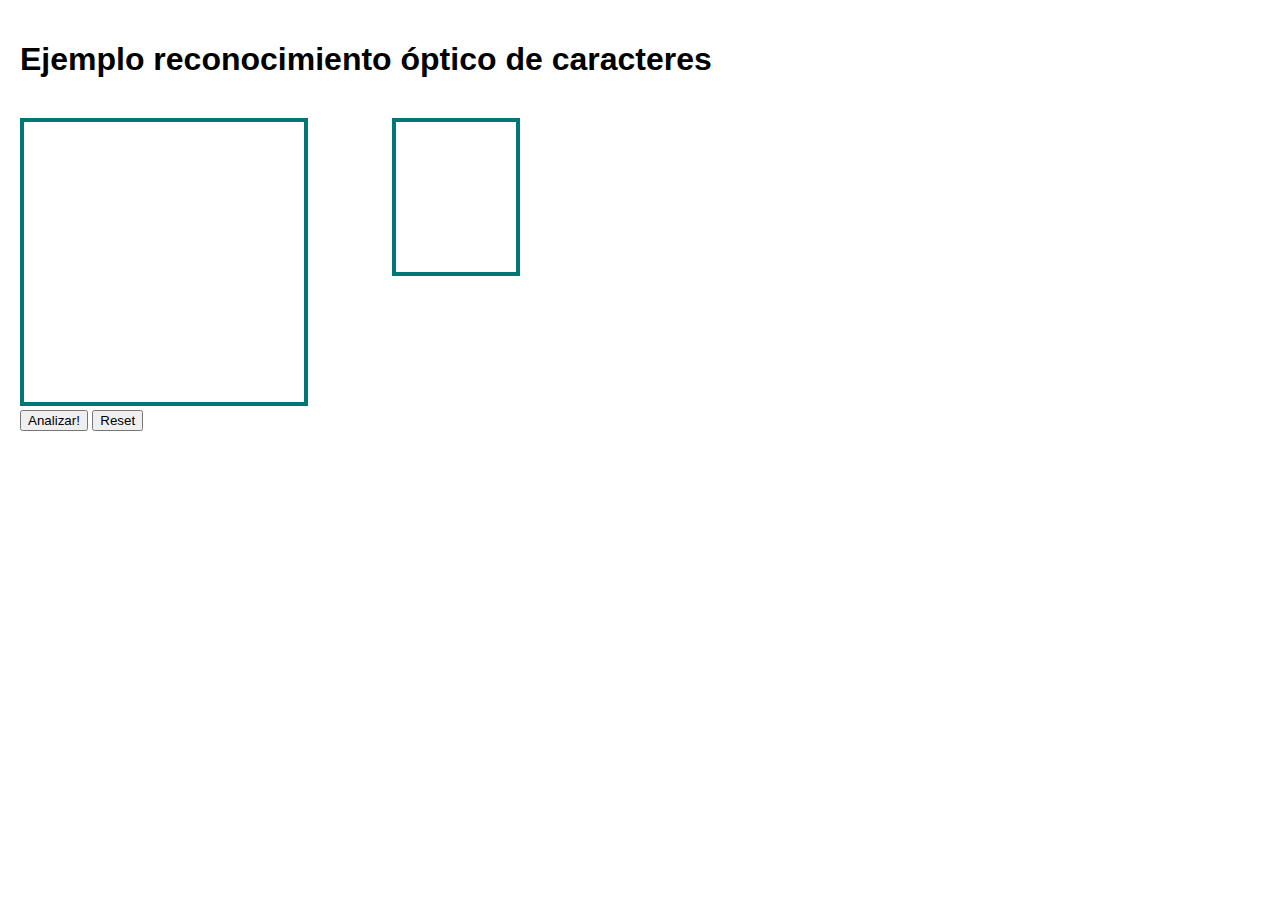
==== index.html @ 40ec3fe4 "Initial Commit" ====
<!DOCTYPE html>
<html>
  <head>
    <meta charset="utf-8">
    <meta name="viewport" content="width=device-width">
    <title>ejemplo_ocr</title>
    <link href="./css/style.css" rel="stylesheet" type="text/css" />
  </head>
  <body>
    <h1>Ejemplo reconocimiento óptico de caracteres</h1>
    <br/>
    <div id="container">
        <canvas id="sketchpad" width="280" height="280">Sorry, your browser is not supported.</canvas>
        <div id="result" style="height:150px;"></div>
    </div>
    <button type="button" id="analyzeButton">Analizar!</button>
    <button type="button" id="resetButton">Reset</button>
    <br/>
    <script src="./js/jquery.min.js"></script>
    <script src="./js/mnist_dataset.js"></script>
    <script src="./js/drawing_utilities.js"></script>
    <script src="./js/krag_network.js"></script>
    <script src="./js/main.js"></script>
  </body>
</html>
---- css/style.css ----
body {
  margin: 10px;
  padding: 10px;
  font-family:Arial;
}
#container {
  position:relative;
  width: 500px;
}
#sketchpad {
  border: 4px solid #077;
}
#thumbnail {
  border: 1px solid #077;
}
#result {
  font-size: 128pt;
  float: right;
  width: 120px;
  height: 280px;
  border: 4px solid #077;
  text-align: center;
  line-height: 150px;
}
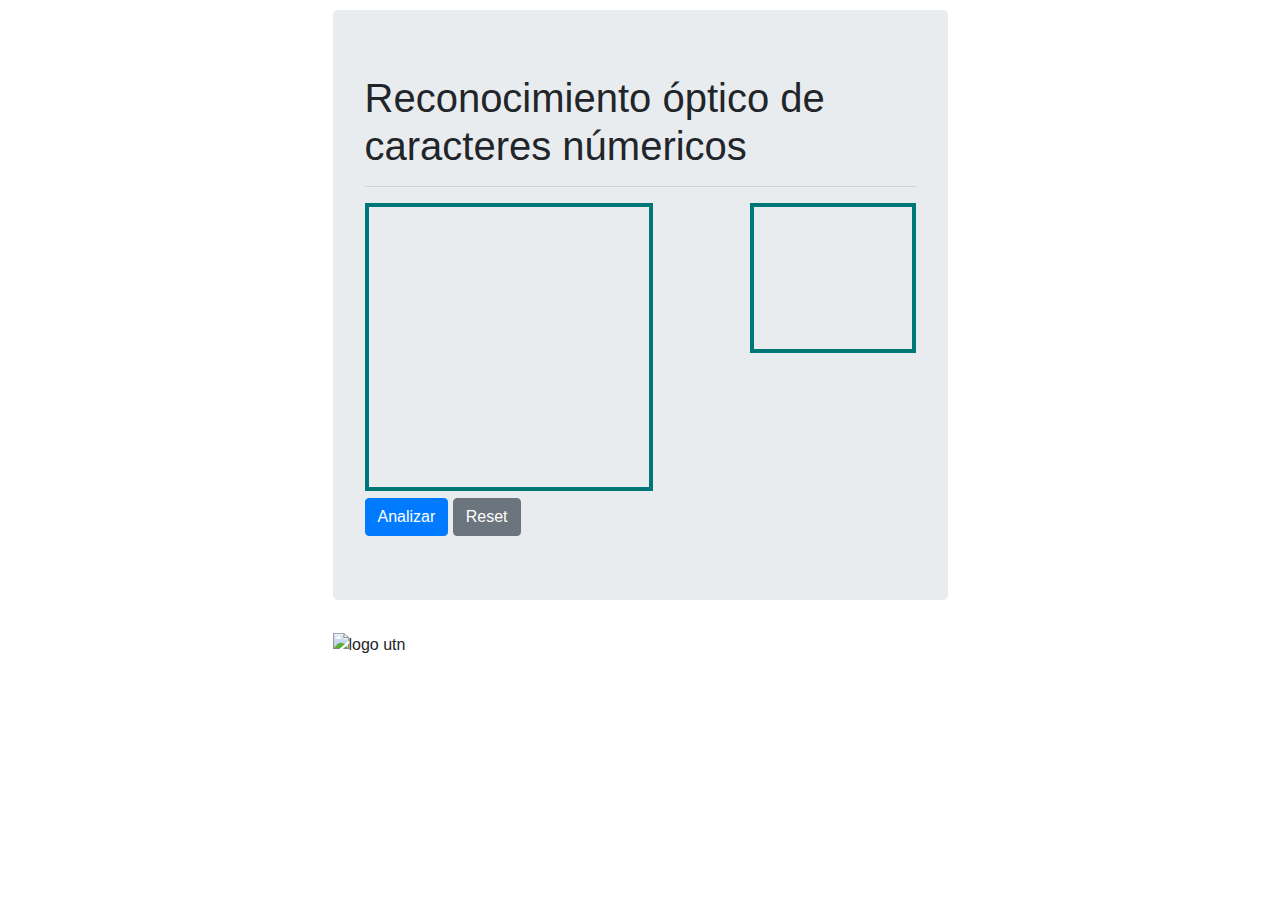
==== commit 4a44407e: "Added Style" ====
--- a/index.html
+++ b/index.html
@@ -5,17 +5,35 @@
     <meta name="viewport" content="width=device-width">
     <title>ejemplo_ocr</title>
     <link href="./css/style.css" rel="stylesheet" type="text/css" />
+    <link rel="stylesheet" href="https://stackpath.bootstrapcdn.com/bootstrap/4.3.1/css/bootstrap.min.css" integrity="sha384-ggOyR0iXCbMQv3Xipma34MD+dH/1fQ784/j6cY/iJTQUOhcWr7x9JvoRxT2MZw1T" crossorigin="anonymous">
   </head>
   <body>
-    <h1>Ejemplo reconocimiento óptico de caracteres</h1>
-    <br/>
-    <div id="container">
-        <canvas id="sketchpad" width="280" height="280">Sorry, your browser is not supported.</canvas>
-        <div id="result" style="height:150px;"></div>
+    <div class="row">
+      <div class="col-md-3 col-sm-1"></div>
+      <div class="col-md-6 col-sm-10">
+
+        <div class="jumbotron">
+
+            <h1>Reconocimiento óptico de caracteres númericos</h1>
+          
+            <hr>
+
+            <div id="container">
+                <canvas id="sketchpad" width="280" height="280">Sorry, your browser is not supported.</canvas>
+                <div id="result" style="height:150px;"></div>
+            </div>
+            <button type="button" id="analyzeButton" class="btn btn-primary">Analizar</button>
+            <button type="button" id="resetButton" class="btn btn-secondary">Reset</button>
+
+        </div>
+
+        <img src="http://www.sanfrancisco.utn.edu.ar//imagenes/estructura/logo_utn.png" alt="logo utn">
+        
+      </div>
+      <div class="col-md-3 col-sm-1"></div>
     </div>
-    <button type="button" id="analyzeButton">Analizar!</button>
-    <button type="button" id="resetButton">Reset</button>
-    <br/>
+
+    
     <script src="./js/jquery.min.js"></script>
     <script src="./js/mnist_dataset.js"></script>
     <script src="./js/drawing_utilities.js"></script>
--- a/css/style.css
+++ b/css/style.css
@@ -4,8 +4,8 @@
   font-family:Arial;
 }
 #container {
-  position:relative;
-  width: 500px;
+  /*position:relative;*/
+  /*width: 500px;*/
 }
 #sketchpad {
   border: 4px solid #077;
@@ -16,8 +16,9 @@
 #result {
   font-size: 128pt;
   float: right;
-  width: 120px;
-  height: 280px;
+  width: 30%;
+  /*width: 120px;
+  height: 270px;*/
   border: 4px solid #077;
   text-align: center;
   line-height: 150px;
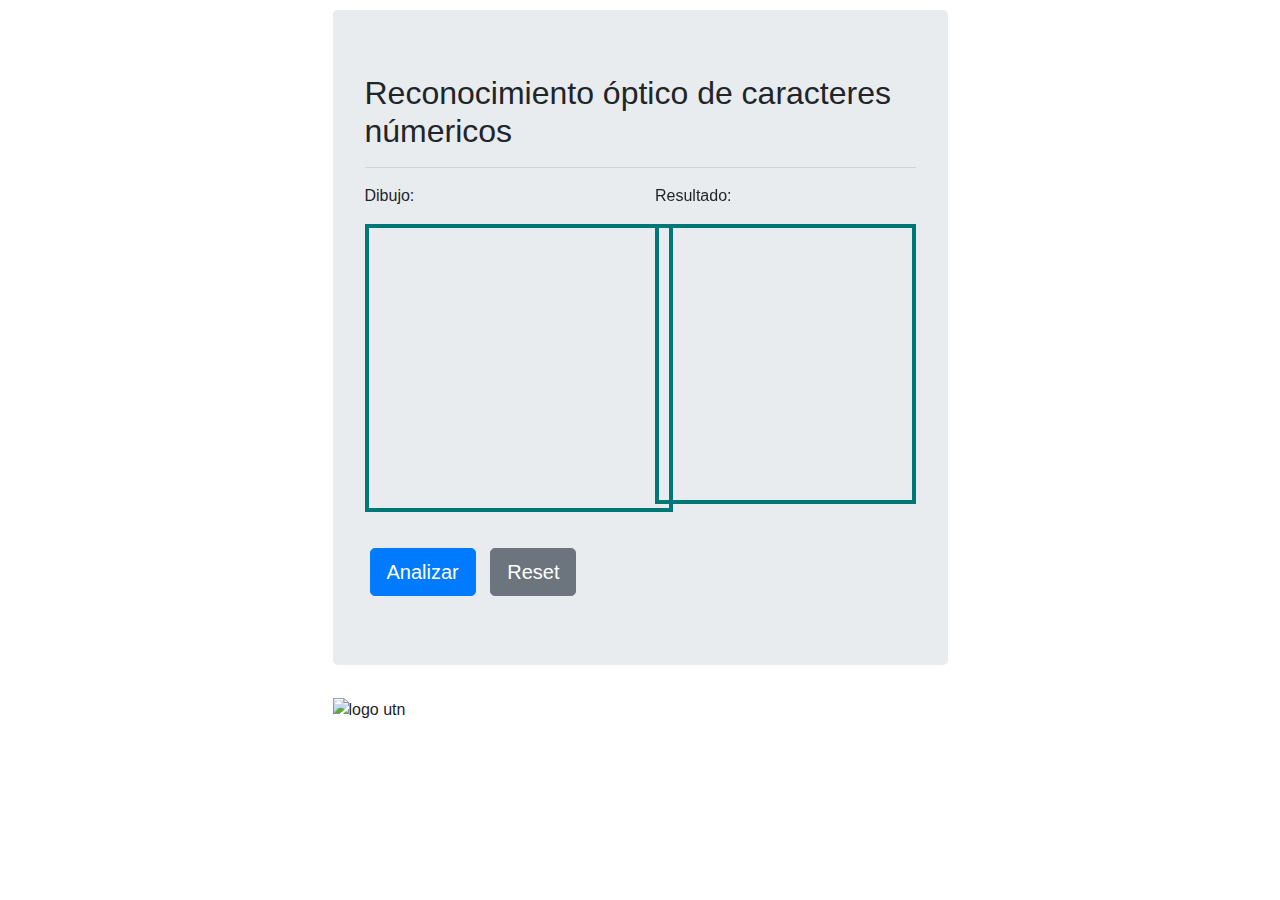
==== commit a8cabb0c: "Final Style" ====
--- a/index.html
+++ b/index.html
@@ -14,16 +14,29 @@
 
         <div class="jumbotron">
 
-            <h1>Reconocimiento óptico de caracteres númericos</h1>
+            <h2>Reconocimiento óptico de caracteres númericos</h2>
           
             <hr>
 
-            <div id="container">
-                <canvas id="sketchpad" width="280" height="280">Sorry, your browser is not supported.</canvas>
-                <div id="result" style="height:150px;"></div>
+            <div class="row">
+              <div class="col-sm-6">
+                <p>Dibujo:</p>
+                  <canvas id="sketchpad" height="280">Sorry, your browser is not supported.</canvas>
+              </div>
+              <div class="col-sm-6">
+                  <p>Resultado:</p>
+                  <div id="result" style="height:280px;"></div>
+              </div>
             </div>
-            <button type="button" id="analyzeButton" class="btn btn-primary">Analizar</button>
-            <button type="button" id="resetButton" class="btn btn-secondary">Reset</button>
+
+            <br>
+
+            <div class="row">
+              <div class="col-sm-12">
+                  <button type="button" id="analyzeButton" class="btn btn-primary btn-lg" style="margin:5px;">Analizar</button>
+                  <button type="button" id="resetButton" class="btn btn-secondary btn-lg" style="margin:5px;">Reset</button>
+              </div>
+            </div>
 
         </div>
 
--- a/css/style.css
+++ b/css/style.css
@@ -2,10 +2,6 @@
   margin: 10px;
   padding: 10px;
   font-family:Arial;
-}
-#container {
-  /*position:relative;*/
-  /*width: 500px;*/
 }
 #sketchpad {
   border: 4px solid #077;
@@ -14,12 +10,9 @@
   border: 1px solid #077;
 }
 #result {
-  font-size: 128pt;
-  float: right;
-  width: 30%;
-  /*width: 120px;
-  height: 270px;*/
+  font-size: 200pt;
+  width: 100%;
   border: 4px solid #077;
   text-align: center;
-  line-height: 150px;
+  line-height: 240px;
 }
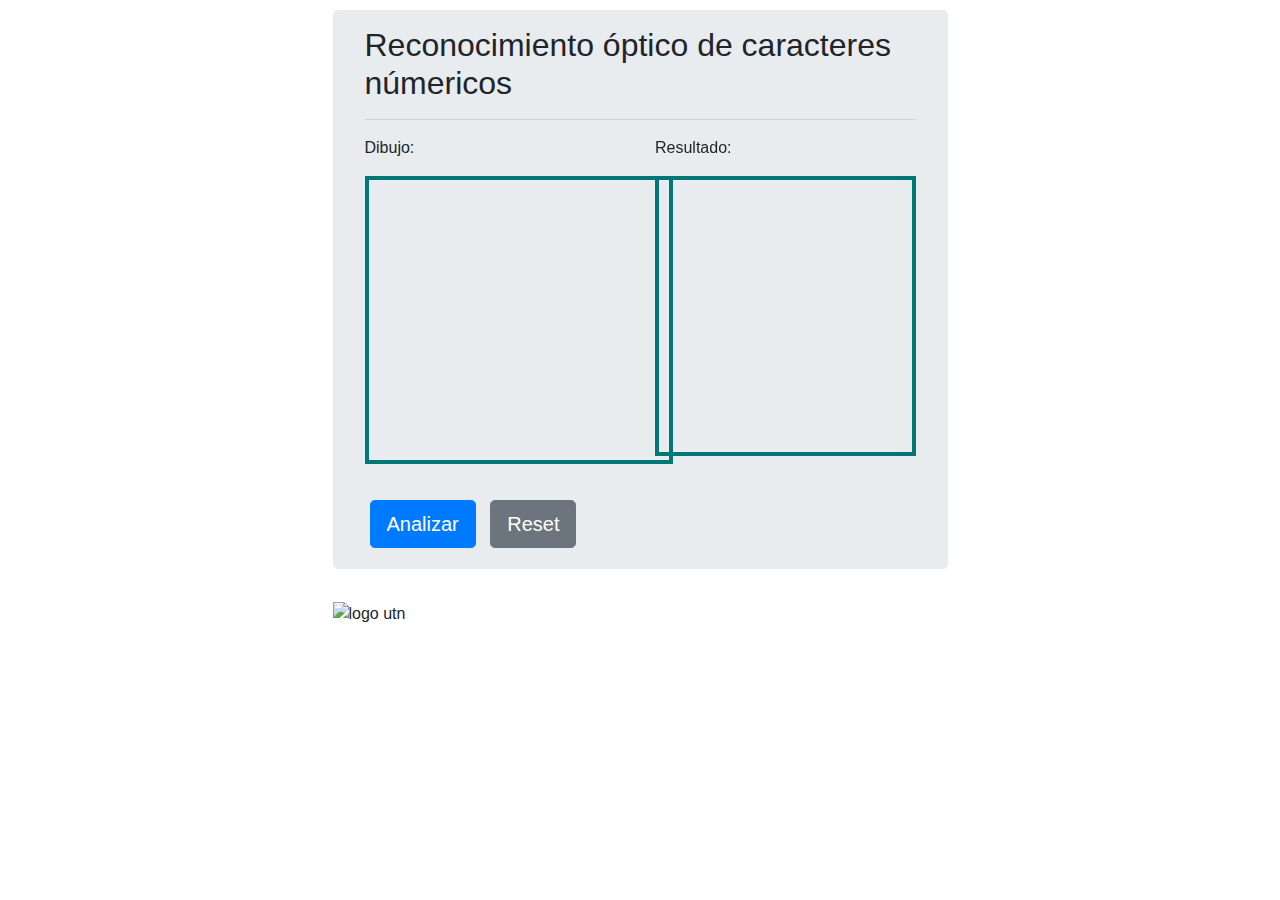
==== commit 6dc96b4f: "Padding" ====
--- a/index.html
+++ b/index.html
@@ -12,7 +12,7 @@
       <div class="col-md-3 col-sm-1"></div>
       <div class="col-md-6 col-sm-10">
 
-        <div class="jumbotron">
+        <div class="jumbotron" style="padding: 1rem 2rem;">
 
             <h2>Reconocimiento óptico de caracteres númericos</h2>
           
